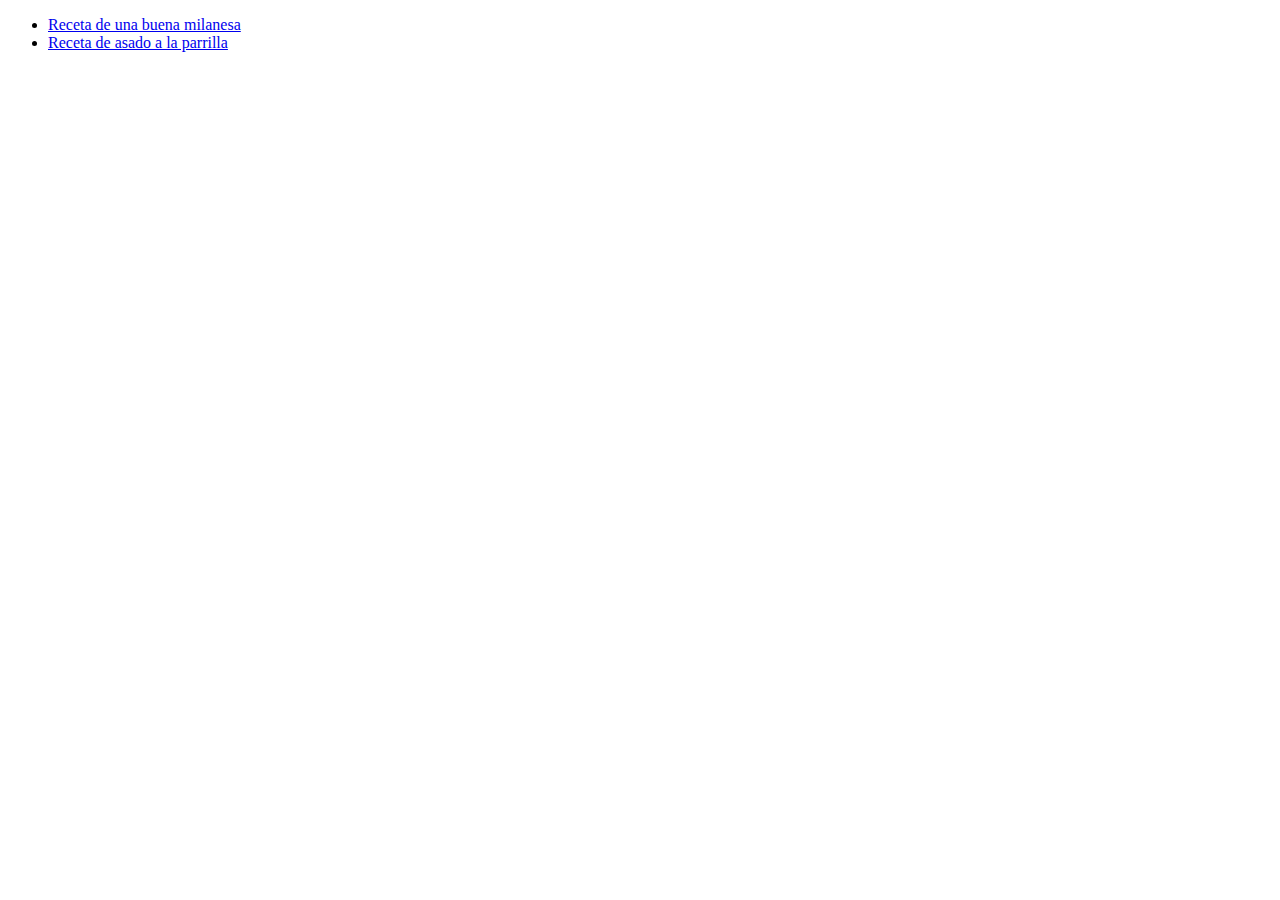
==== index.html @ 82db2a52 "Agregado de descripcion en README" ====
<!DOCTYPE html>
<html lang="en">
<head>
    <meta charset="UTF-8">
    <title>Recetas Odin</title>
</head>
<body>
    <ul>
        <li><a href="recetas/milanesas.html">Receta de una buena milanesa</a></li>
        <li><a href="recetas/asado.html">Receta de asado a la parrilla</a></li>
    </ul>
    
</body>
</html>
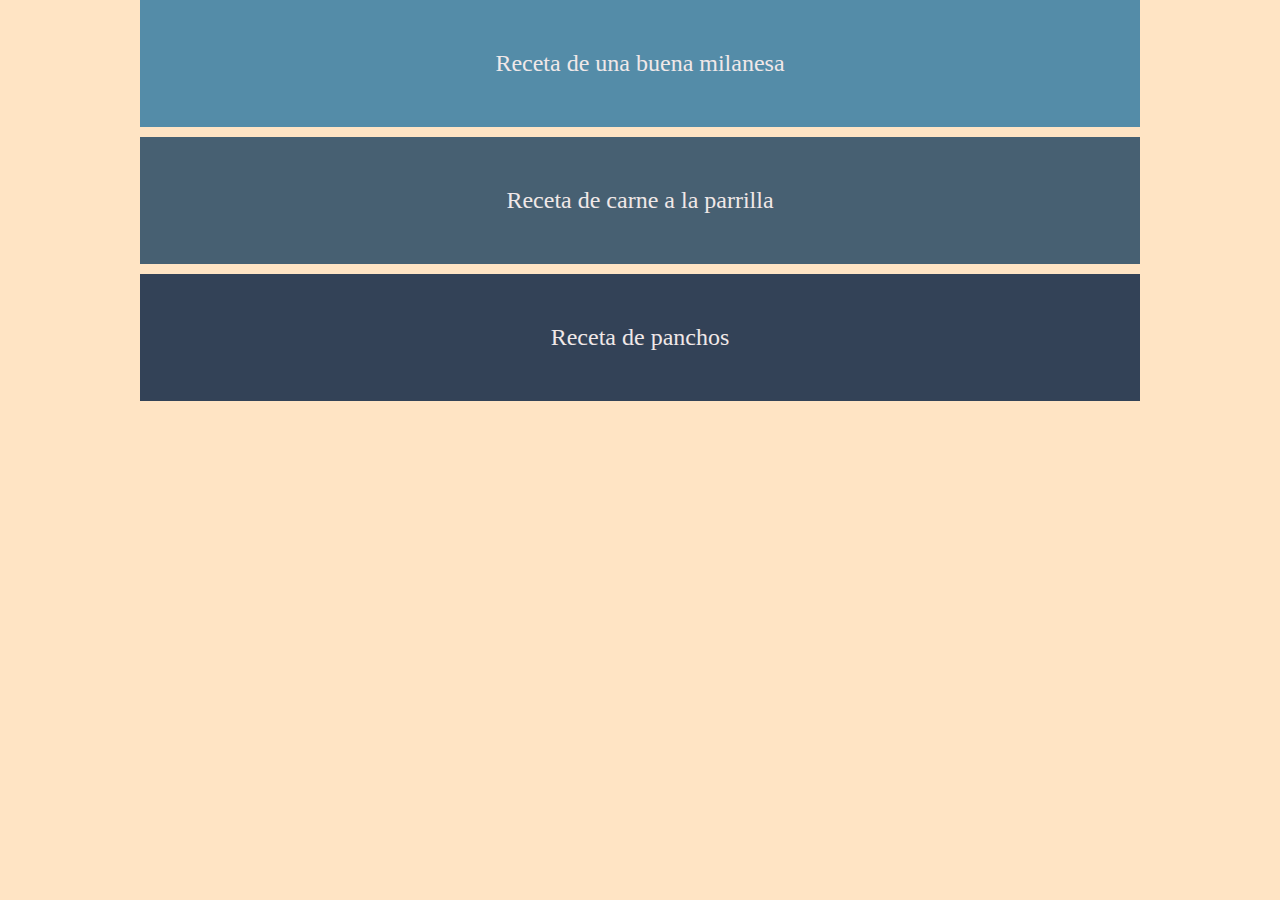
==== commit 9d9e65df: "Agregado de estilos a las recetas" ====
--- a/index.html
+++ b/index.html
@@ -3,12 +3,21 @@
 <head>
     <meta charset="UTF-8">
     <title>Recetas Odin</title>
+    <link rel="stylesheet" href="styles.css">
 </head>
-<body>
-    <ul>
-        <li><a href="recetas/milanesas.html">Receta de una buena milanesa</a></li>
-        <li><a href="recetas/asado.html">Receta de asado a la parrilla</a></li>
-    </ul>
+<body class="body-index">
+    <div class="recet-milanesa">
+        <a class="a" href="recetas/milanesas.html">Receta de una buena milanesa</a>
+    </div>
+    
+    <div class="recet-asado">
+        <a class="a" href="recetas/asado.html">Receta de carne a la parrilla</a>
+    </div>
+
+    <div class="recet-panchos">
+        <a class="a" href="recetas/panchos.html">Receta de panchos</a>
+    </div>
+    
     
 </body>
 </html>--- a/styles.css
+++ b/styles.css
@@ -0,0 +1,57 @@
+/*Index*/
+div{
+    padding: 50px;
+    text-align: center;
+    margin-bottom: 10px;   
+}
+.body-index{
+    width: 1000px;
+    margin: 0 auto;
+    background-color: bisque;
+
+}
+.recet-milanesa{
+    background-color: #548CA8;
+}
+.recet-asado{
+    background-color:  #476072;
+}
+.recet-panchos{
+    background-color: #334257;
+}
+.a{
+    font-size: x-large;
+    color: rgb(240, 232, 232);
+    font-family:'Times New Roman', Times, serif;
+    text-decoration: none;
+}
+/*milanesa*/
+.body-recetas{
+    width: 1200px;
+    margin:0 auto;
+    background-color: rgb(245, 245, 245);
+}
+h1{
+    text-align: center;
+    padding:15px;
+    background-color: rgb(105, 150, 151);
+}
+h3{
+    color: #eeeeee;
+}
+.div-1{
+    text-align: center;
+    padding: 30px;
+    background-color: #1f2a3a;
+}
+li{
+    font-size: larger;
+    font-family: 'Times New Roman', Times, serif;
+}
+
+.centrar-imagen{
+    width: 600px;
+    height: 400px;
+    margin-left: auto;
+    margin-right: auto;
+}
